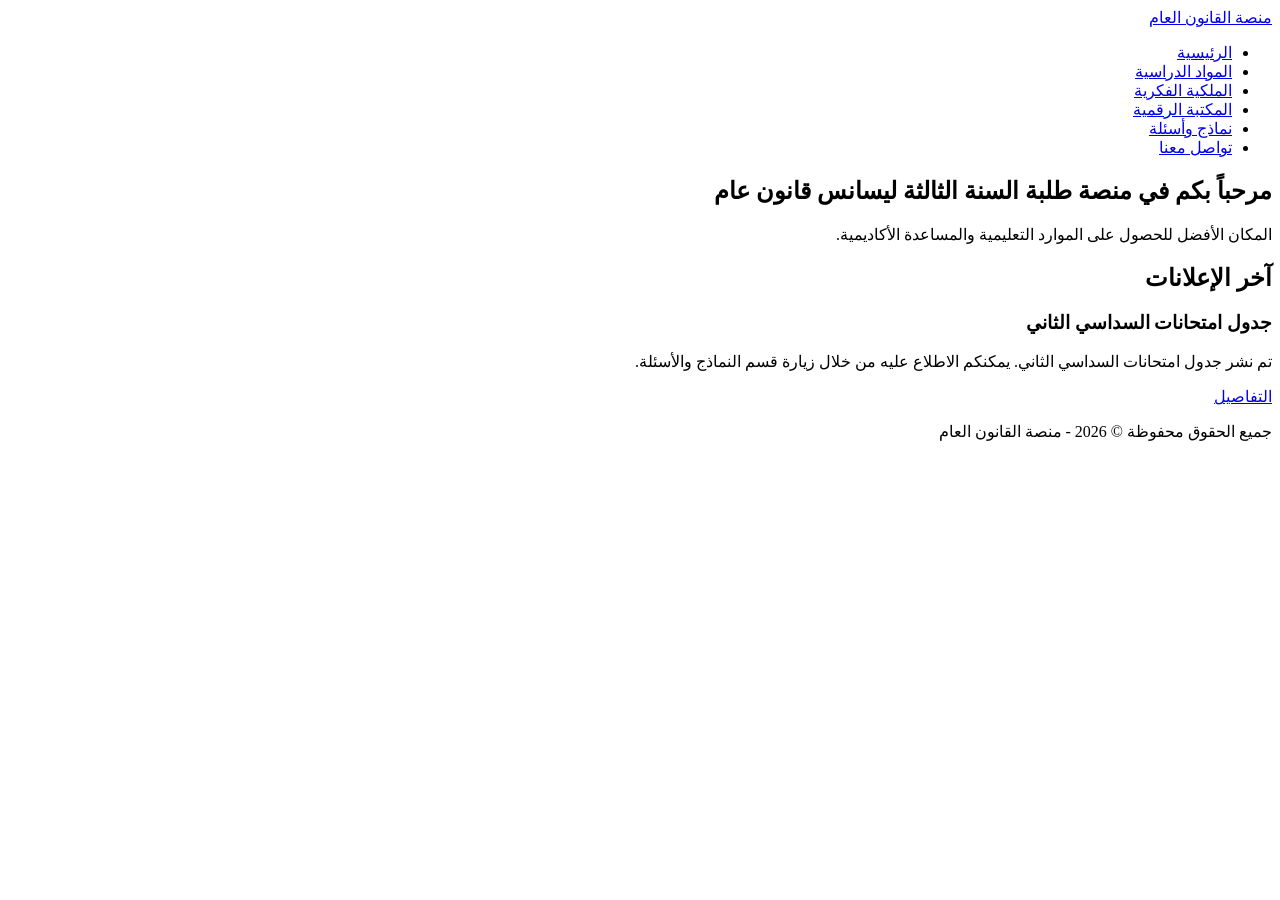
==== index.html @ ac9de036 "Add files via upload" ====
<!DOCTYPE html>
<html lang="ar" dir="rtl">
<head>
    <meta charset="UTF-8">
    <meta name="viewport" content="width=device-width, initial-scale=1.0">
    <title>موقع طلبة السنة الثالثة - قانون عام</title>
    <link rel="stylesheet" href="css/style.css">
</head>
<body>
    <header>
        <nav>
            <div class="logo">
                <a href="index.html">منصة القانون العام</a>
            </div>
            <ul>
                <li><a href="index.html">الرئيسية</a></li>
                <li><a href="courses.html">المواد الدراسية</a></li>
                <li><a href="intellectual-property.html">الملكية الفكرية</a></li>
                <li><a href="library.html">المكتبة الرقمية</a></li>
                <li><a href="exams.html">نماذج وأسئلة</a></li>
                <li><a href="contact.html">تواصل معنا</a></li>
            </ul>
        </nav>
    </header>

    <main>
        <section class="hero">
            <h1>مرحباً بكم في منصة طلبة السنة الثالثة ليسانس قانون عام</h1>
            <p>المكان الأفضل للحصول على الموارد التعليمية والمساعدة الأكاديمية.</p>
        </section>

        <section class="announcements">
            <h2>آخر الإعلانات</h2>
            <div class="announcement-card">
                <h3>جدول امتحانات السداسي الثاني</h3>
                <p>تم نشر جدول امتحانات السداسي الثاني. يمكنكم الاطلاع عليه من خلال زيارة قسم النماذج والأسئلة.</p>
                <a href="exams.html">التفاصيل</a>
            </div>
        </section>
    </main>

    <footer>
        <p>جميع الحقوق محفوظة &copy; 2026 - منصة القانون العام</p>
    </footer>

    <script src="js/main.js"></script>
</body>
</html>
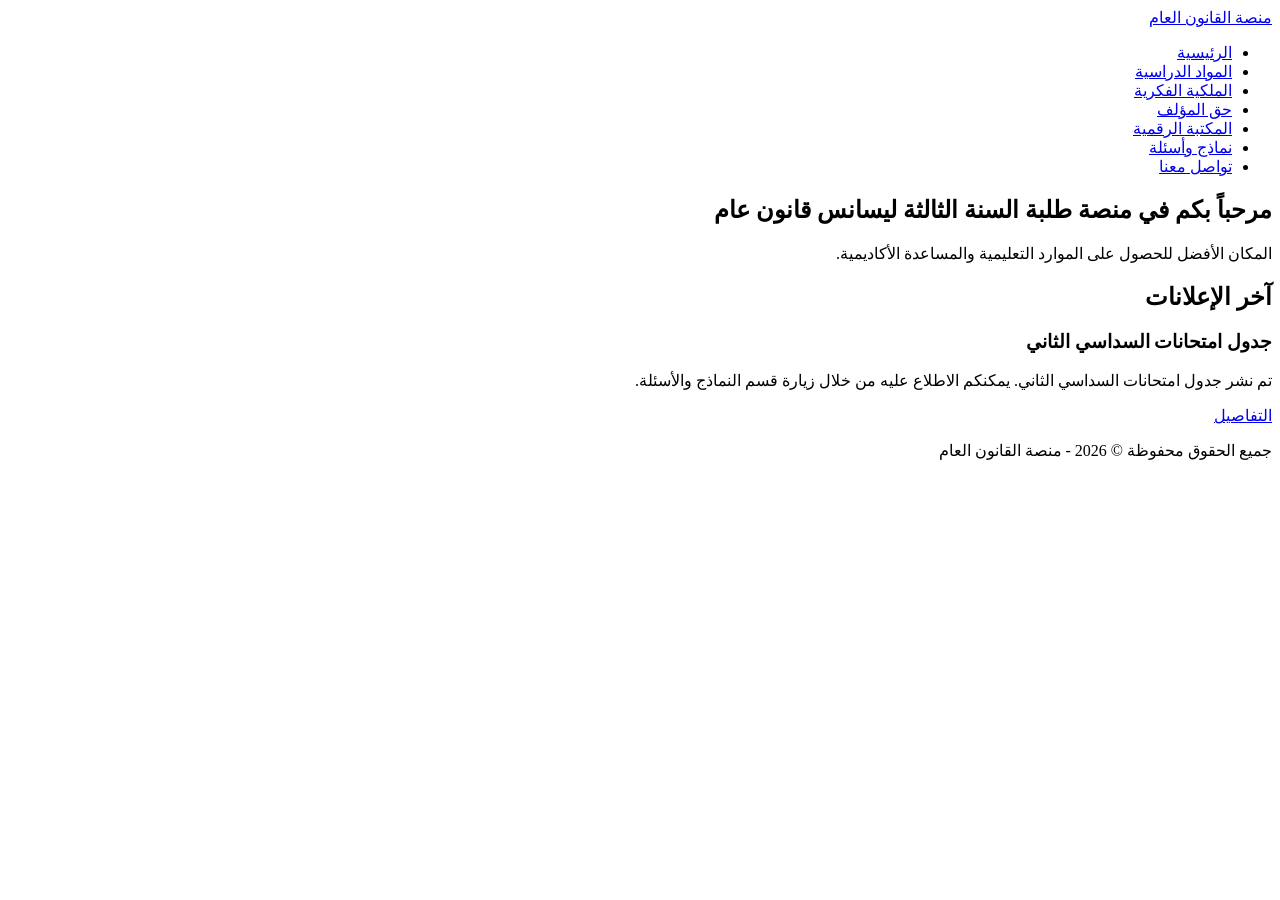
==== commit 9f938a4d: "Add files via upload" ====
--- a/index.html
+++ b/index.html
@@ -12,14 +12,20 @@
             <div class="logo">
                 <a href="index.html">منصة القانون العام</a>
             </div>
-            <ul>
+            <ul class="nav-links">
                 <li><a href="index.html">الرئيسية</a></li>
                 <li><a href="courses.html">المواد الدراسية</a></li>
                 <li><a href="intellectual-property.html">الملكية الفكرية</a></li>
+                <li><a href="copyright-law.html">حق المؤلف</a></li>
                 <li><a href="library.html">المكتبة الرقمية</a></li>
                 <li><a href="exams.html">نماذج وأسئلة</a></li>
                 <li><a href="contact.html">تواصل معنا</a></li>
             </ul>
+            <div class="burger">
+                <div class="line1"></div>
+                <div class="line2"></div>
+                <div class="line3"></div>
+            </div>
         </nav>
     </header>
 
@@ -44,5 +50,6 @@
     </footer>
 
     <script src="js/main.js"></script>
+    <script src="js/nav.js"></script>
 </body>
 </html>
